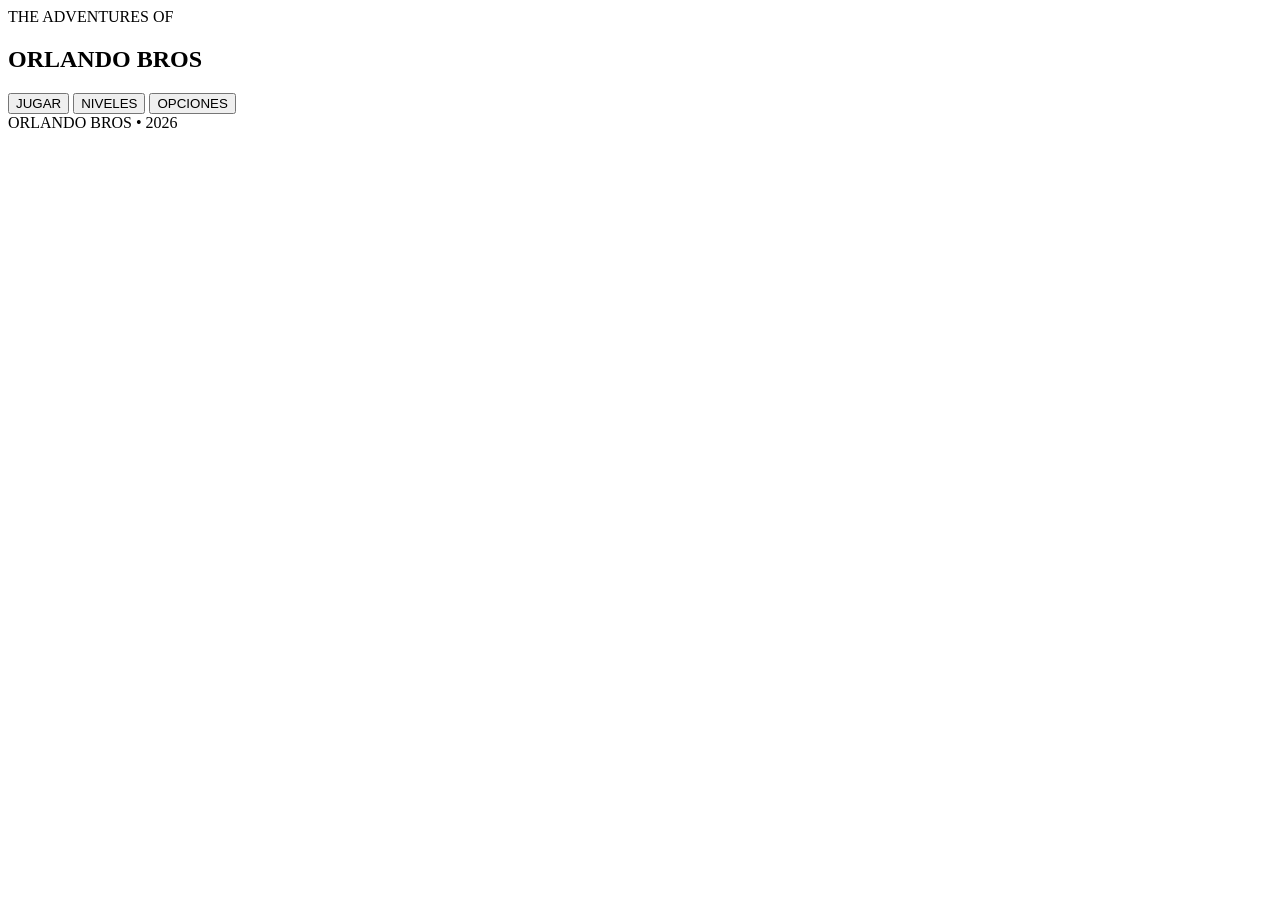
==== index.html @ 70e08a5d "Add initial HTML structure for Orlando Bros" ====
<!DOCTYPE html>
<html lang="es">
<head>
    <meta charset="UTF-8">
    <meta name="viewport"
          content="width=device-width, initial-scale=1.0, maximum-scale=1.0, user-scalable=no">

    <title>Orlando Bros</title>

    <link rel="stylesheet" href="styles/menu.css">
</head>

<body>

    <main class="menu">

        <!-- Fondo -->
        <div class="sky"></div>

        <div class="cloud cloud-1"></div>
        <div class="cloud cloud-2"></div>
        <div class="cloud cloud-3"></div>

        <!-- Decoración -->
        <div class="mountains">
            <div class="mountain mountain-1"></div>
            <div class="mountain mountain-2"></div>
            <div class="mountain mountain-3"></div>
        </div>

        <!-- Contenido -->
        <section class="menu-content">

            <header class="logo">
                <div class="logo-small">THE ADVENTURES OF</div>

                <h1>
                    <span>ORLANDO</span>
                    <strong>BROS</strong>
                </h1>
            </header>

            <nav class="menu-buttons">

                <button class="menu-button primary" id="playButton">
                    <span>JUGAR</span>
                </button>

                <button class="menu-button" id="levelsButton">
                    <span>NIVELES</span>
                </button>

                <button class="menu-button" id="optionsButton">
                    <span>OPCIONES</span>
                </button>

            </nav>

        </section>

        <!-- Suelo -->
        <div class="ground">
            <div class="grass"></div>
            <div class="dirt"></div>
        </div>

        <footer>
            ORLANDO BROS • 2026
        </footer>

    </main>

    <script>
        const playButton = document.getElementById("playButton");
        const levelsButton = document.getElementById("levelsButton");
        const optionsButton = document.getElementById("optionsButton");

        playButton.addEventListener("click", () => {
            window.location.href = "game/init.html";
        });

        levelsButton.addEventListener("click", () => {
            alert("Selector de niveles próximamente.");
        });

        optionsButton.addEventListener("click", () => {
            alert("Opciones próximamente.");
        });
    </script>

</body>
</html>
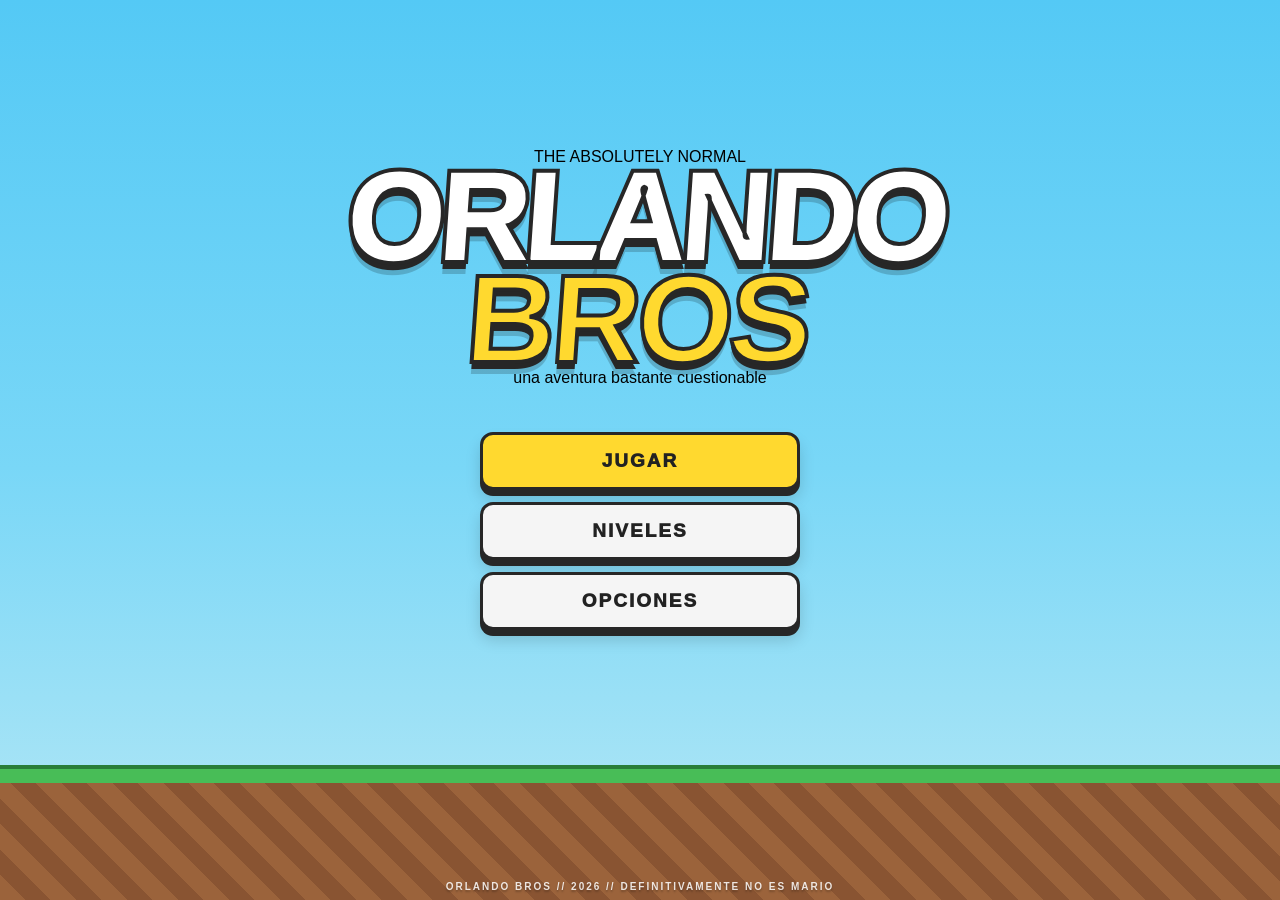
==== commit f26014bc: "Refactor index.html for improved layout and content Updated HTML structure and added new elements fo" ====
--- a/index.html
+++ b/index.html
@@ -2,91 +2,121 @@
 <html lang="es">
 <head>
     <meta charset="UTF-8">
-    <meta name="viewport"
-          content="width=device-width, initial-scale=1.0, maximum-scale=1.0, user-scalable=no">
-
+    <meta name="viewport" content="width=device-width, initial-scale=1.0">
     <title>Orlando Bros</title>
-
     <link rel="stylesheet" href="styles/menu.css">
 </head>
 
 <body>
 
-    <main class="menu">
+<main class="menu">
 
-        <!-- Fondo -->
-        <div class="sky"></div>
+    <div class="sky"></div>
 
-        <div class="cloud cloud-1"></div>
-        <div class="cloud cloud-2"></div>
-        <div class="cloud cloud-3"></div>
+    <div class="cloud cloud-1"></div>
+    <div class="cloud cloud-2"></div>
 
-        <!-- Decoración -->
-        <div class="mountains">
-            <div class="mountain mountain-1"></div>
-            <div class="mountain mountain-2"></div>
-            <div class="mountain mountain-3"></div>
+    <!-- PERSONAJES -->
+    <div class="characters">
+
+        <div class="character orlando">
+            <div class="cap"></div>
+            <div class="head">
+                <div class="eye eye-left"></div>
+                <div class="eye eye-right"></div>
+                <div class="nose"></div>
+                <div class="mustache"></div>
+            </div>
+
+            <div class="body"></div>
+
+            <div class="arm arm-left"></div>
+            <div class="arm arm-right"></div>
+
+            <div class="leg leg-left"></div>
+            <div class="leg leg-right"></div>
         </div>
 
-        <!-- Contenido -->
-        <section class="menu-content">
+        <div class="character ulises">
+            <div class="cap"></div>
+            <div class="head">
+                <div class="eye eye-left"></div>
+                <div class="eye eye-right"></div>
+                <div class="nose"></div>
+                <div class="mustache"></div>
+            </div>
 
-            <header class="logo">
-                <div class="logo-small">THE ADVENTURES OF</div>
+            <div class="body"></div>
 
-                <h1>
-                    <span>ORLANDO</span>
-                    <strong>BROS</strong>
-                </h1>
-            </header>
+            <div class="arm arm-left"></div>
+            <div class="arm arm-right"></div>
 
-            <nav class="menu-buttons">
-
-                <button class="menu-button primary" id="playButton">
-                    <span>JUGAR</span>
-                </button>
-
-                <button class="menu-button" id="levelsButton">
-                    <span>NIVELES</span>
-                </button>
-
-                <button class="menu-button" id="optionsButton">
-                    <span>OPCIONES</span>
-                </button>
-
-            </nav>
-
-        </section>
-
-        <!-- Suelo -->
-        <div class="ground">
-            <div class="grass"></div>
-            <div class="dirt"></div>
+            <div class="leg leg-left"></div>
+            <div class="leg leg-right"></div>
         </div>
 
-        <footer>
-            ORLANDO BROS • 2026
-        </footer>
+    </div>
 
-    </main>
+    <!-- LOGO -->
+    <section class="menu-content">
 
-    <script>
-        const playButton = document.getElementById("playButton");
-        const levelsButton = document.getElementById("levelsButton");
-        const optionsButton = document.getElementById("optionsButton");
+        <div class="logo">
+            <div class="small-title">THE ABSOLUTELY NORMAL</div>
 
-        playButton.addEventListener("click", () => {
-            window.location.href = "game/init.html";
-        });
+            <h1>
+                <span>ORLANDO</span>
+                <strong>BROS</strong>
+            </h1>
 
-        levelsButton.addEventListener("click", () => {
-            alert("Selector de niveles próximamente.");
-        });
+            <div class="subtitle">
+                una aventura bastante cuestionable
+            </div>
+        </div>
 
-        optionsButton.addEventListener("click", () => {
-            alert("Opciones próximamente.");
-        });
-    </script>
+        <nav class="menu-buttons">
+
+            <button class="menu-button primary" id="playButton">
+                JUGAR
+            </button>
+
+            <button class="menu-button" id="levelsButton">
+                NIVELES
+            </button>
+
+            <button class="menu-button" id="optionsButton">
+                OPCIONES
+            </button>
+
+        </nav>
+
+    </section>
+
+    <div class="ground">
+        <div class="grass"></div>
+        <div class="dirt"></div>
+    </div>
+
+    <footer>
+        ORLANDO BROS // 2026 // DEFINITIVAMENTE NO ES MARIO
+    </footer>
+
+</main>
+
+<script>
+const playButton = document.getElementById("playButton");
+
+playButton.onclick = () => {
+    location.href = "game/init.html";
+};
+
+document.getElementById("levelsButton").onclick = () => {
+    alert("Todavia no hay niveles, we.");
+};
+
+document.getElementById("optionsButton").onclick = () => {
+    alert("No hay opciones. Todo esta perfectamente mal.");
+};
+</script>
 
 </body>
 </html>
--- a/styles/menu.css
+++ b/styles/menu.css
@@ -0,0 +1,472 @@
+* {
+    box-sizing: border-box;
+    margin: 0;
+    padding: 0;
+    -webkit-tap-highlight-color: transparent;
+}
+
+html,
+body {
+    width: 100%;
+    height: 100%;
+    overflow: hidden;
+}
+
+body {
+    font-family: Arial, Helvetica, sans-serif;
+    background: #55bdf2;
+    user-select: none;
+}
+
+.menu {
+    position: relative;
+    width: 100%;
+    height: 100dvh;
+    min-height: 500px;
+    overflow: hidden;
+    isolation: isolate;
+}
+
+/* =========================
+   CIELO
+========================= */
+
+.sky {
+    position: absolute;
+    inset: 0;
+    z-index: -5;
+
+    background:
+        linear-gradient(
+            to bottom,
+            #54c9f5 0%,
+            #79d7f7 52%,
+            #b7e8f5 100%
+        );
+}
+
+/* =========================
+   NUBES
+========================= */
+
+.cloud {
+    position: absolute;
+    width: 150px;
+    height: 45px;
+
+    background: rgba(255, 255, 255, 0.88);
+    border-radius: 50px;
+
+    filter: blur(0.3px);
+
+    animation: cloudMove linear infinite;
+}
+
+.cloud::before,
+.cloud::after {
+    content: "";
+    position: absolute;
+
+    background: inherit;
+    border-radius: 50%;
+}
+
+.cloud::before {
+    width: 65px;
+    height: 65px;
+
+    left: 25px;
+    bottom: 10px;
+}
+
+.cloud::after {
+    width: 80px;
+    height: 80px;
+
+    right: 20px;
+    bottom: 5px;
+}
+
+.cloud-1 {
+    top: 13%;
+    left: -180px;
+    animation-duration: 45s;
+}
+
+.cloud-2 {
+    top: 27%;
+    left: -230px;
+    transform: scale(0.7);
+    opacity: 0.75;
+    animation-duration: 65s;
+    animation-delay: -20s;
+}
+
+.cloud-3 {
+    top: 8%;
+    left: -200px;
+    transform: scale(0.5);
+    opacity: 0.6;
+    animation-duration: 80s;
+    animation-delay: -40s;
+}
+
+@keyframes cloudMove {
+    from {
+        left: -220px;
+    }
+
+    to {
+        left: calc(100% + 220px);
+    }
+}
+
+/* =========================
+   MONTAÑAS
+========================= */
+
+.mountains {
+    position: absolute;
+    left: 0;
+    bottom: 15%;
+    width: 100%;
+    height: 28%;
+
+    z-index: -2;
+}
+
+.mountain {
+    position: absolute;
+    bottom: 0;
+
+    width: 0;
+    height: 0;
+
+    border-left: 180px solid transparent;
+    border-right: 180px solid transparent;
+    border-bottom: 250px solid #62b47b;
+}
+
+.mountain-1 {
+    left: -80px;
+    transform: scale(1.2);
+    opacity: 0.9;
+}
+
+.mountain-2 {
+    left: 28%;
+    transform: scale(0.9);
+    opacity: 0.8;
+}
+
+.mountain-3 {
+    right: -80px;
+    transform: scale(1.3);
+    opacity: 0.85;
+}
+
+/* =========================
+   CONTENIDO
+========================= */
+
+.menu-content {
+    position: relative;
+
+    width: 100%;
+    height: 100%;
+
+    display: flex;
+    flex-direction: column;
+
+    align-items: center;
+    justify-content: center;
+
+    padding-bottom: 8%;
+}
+
+/* =========================
+   LOGO
+========================= */
+
+.logo {
+    text-align: center;
+
+    transform: translateY(-20px);
+
+    animation: logoEnter 700ms cubic-bezier(.2,.8,.2,1);
+}
+
+.logo-small {
+    color: #fff;
+
+    font-size: clamp(10px, 1.6vw, 16px);
+    font-weight: 900;
+
+    letter-spacing: 5px;
+
+    text-shadow:
+        0 3px 0 rgba(0,0,0,.18);
+}
+
+.logo h1 {
+    margin-top: 3px;
+
+    line-height: .8;
+
+    font-size: clamp(55px, 10vw, 125px);
+    font-weight: 1000;
+
+    letter-spacing: -5px;
+
+    transform: skew(-4deg);
+}
+
+.logo h1 span {
+    display: block;
+
+    color: #fff;
+
+    -webkit-text-stroke: 4px #272727;
+
+    text-shadow:
+        0 7px 0 #272727,
+        0 12px 0 rgba(0,0,0,.18);
+}
+
+.logo h1 strong {
+    display: block;
+
+    color: #ffd92f;
+
+    -webkit-text-stroke: 4px #272727;
+
+    text-shadow:
+        0 7px 0 #272727,
+        0 12px 0 rgba(0,0,0,.18);
+}
+
+@keyframes logoEnter {
+    from {
+        opacity: 0;
+        transform: translateY(-45px) scale(.9);
+    }
+
+    to {
+        opacity: 1;
+        transform: translateY(-20px) scale(1);
+    }
+}
+
+/* =========================
+   BOTONES
+========================= */
+
+.menu-buttons {
+    display: flex;
+    flex-direction: column;
+
+    gap: 12px;
+
+    width: min(320px, 75vw);
+
+    margin-top: 25px;
+}
+
+.menu-button {
+    position: relative;
+
+    width: 100%;
+    min-height: 58px;
+
+    border: 3px solid #272727;
+    border-radius: 13px;
+
+    background: #f5f5f5;
+
+    color: #222;
+
+    font-size: 19px;
+    font-weight: 1000;
+
+    letter-spacing: 2px;
+
+    cursor: pointer;
+
+    box-shadow:
+        0 6px 0 #272727,
+        0 10px 15px rgba(0,0,0,.15);
+
+    transition:
+        transform .12s ease,
+        box-shadow .12s ease,
+        background .12s ease;
+}
+
+.menu-button.primary {
+    background: #ffd92f;
+}
+
+.menu-button:hover {
+    transform: translateY(-3px);
+
+    box-shadow:
+        0 9px 0 #272727,
+        0 14px 20px rgba(0,0,0,.18);
+}
+
+.menu-button:active {
+    transform: translateY(5px);
+
+    box-shadow:
+        0 1px 0 #272727,
+        0 3px 8px rgba(0,0,0,.15);
+}
+
+/* =========================
+   SUELO
+========================= */
+
+.ground {
+    position: absolute;
+
+    left: 0;
+    bottom: 0;
+
+    width: 100%;
+    height: 15%;
+
+    z-index: -1;
+}
+
+.grass {
+    position: absolute;
+
+    top: 0;
+
+    width: 100%;
+    height: 18px;
+
+    background: #48bd57;
+
+    border-top: 4px solid #287d38;
+}
+
+.dirt {
+    width: 100%;
+    height: 100%;
+
+    background:
+        repeating-linear-gradient(
+            45deg,
+            #9b633b 0px,
+            #9b633b 18px,
+            #895432 18px,
+            #895432 36px
+        );
+
+    border-top: 4px solid #6e422a;
+}
+
+/* =========================
+   FOOTER
+========================= */
+
+footer {
+    position: absolute;
+
+    bottom: 8px;
+    left: 0;
+
+    width: 100%;
+
+    text-align: center;
+
+    color: rgba(255,255,255,.85);
+
+    font-size: 10px;
+    font-weight: 800;
+
+    letter-spacing: 2px;
+
+    text-shadow: 0 2px 2px rgba(0,0,0,.25);
+}
+
+/* =========================
+   MOVIL
+========================= */
+
+@media (max-width: 600px) {
+
+    .menu-content {
+        padding-bottom: 15%;
+    }
+
+    .logo {
+        transform: translateY(-25px);
+    }
+
+    .logo h1 {
+        font-size: clamp(52px, 18vw, 90px);
+        letter-spacing: -3px;
+    }
+
+    .logo h1 span,
+    .logo h1 strong {
+        -webkit-text-stroke: 3px #272727;
+
+        text-shadow:
+            0 5px 0 #272727,
+            0 9px 0 rgba(0,0,0,.15);
+    }
+
+    .menu-buttons {
+        width: min(300px, 78vw);
+        margin-top: 18px;
+    }
+
+    .menu-button {
+        min-height: 56px;
+    }
+
+    .mountains {
+        bottom: 14%;
+    }
+
+    footer {
+        font-size: 8px;
+    }
+}
+
+/* =========================
+   PANTALLA HORIZONTAL MOVIL
+========================= */
+
+@media (max-height: 550px) {
+
+    .menu-content {
+        justify-content: flex-start;
+        padding-top: 5vh;
+    }
+
+    .logo h1 {
+        font-size: clamp(45px, 9vw, 75px);
+    }
+
+    .logo-small {
+        font-size: 9px;
+    }
+
+    .menu-buttons {
+        margin-top: 12px;
+        gap: 7px;
+    }
+
+    .menu-button {
+        min-height: 43px;
+        font-size: 15px;
+    }
+
+    .ground {
+        height: 12%;
+    }
+}
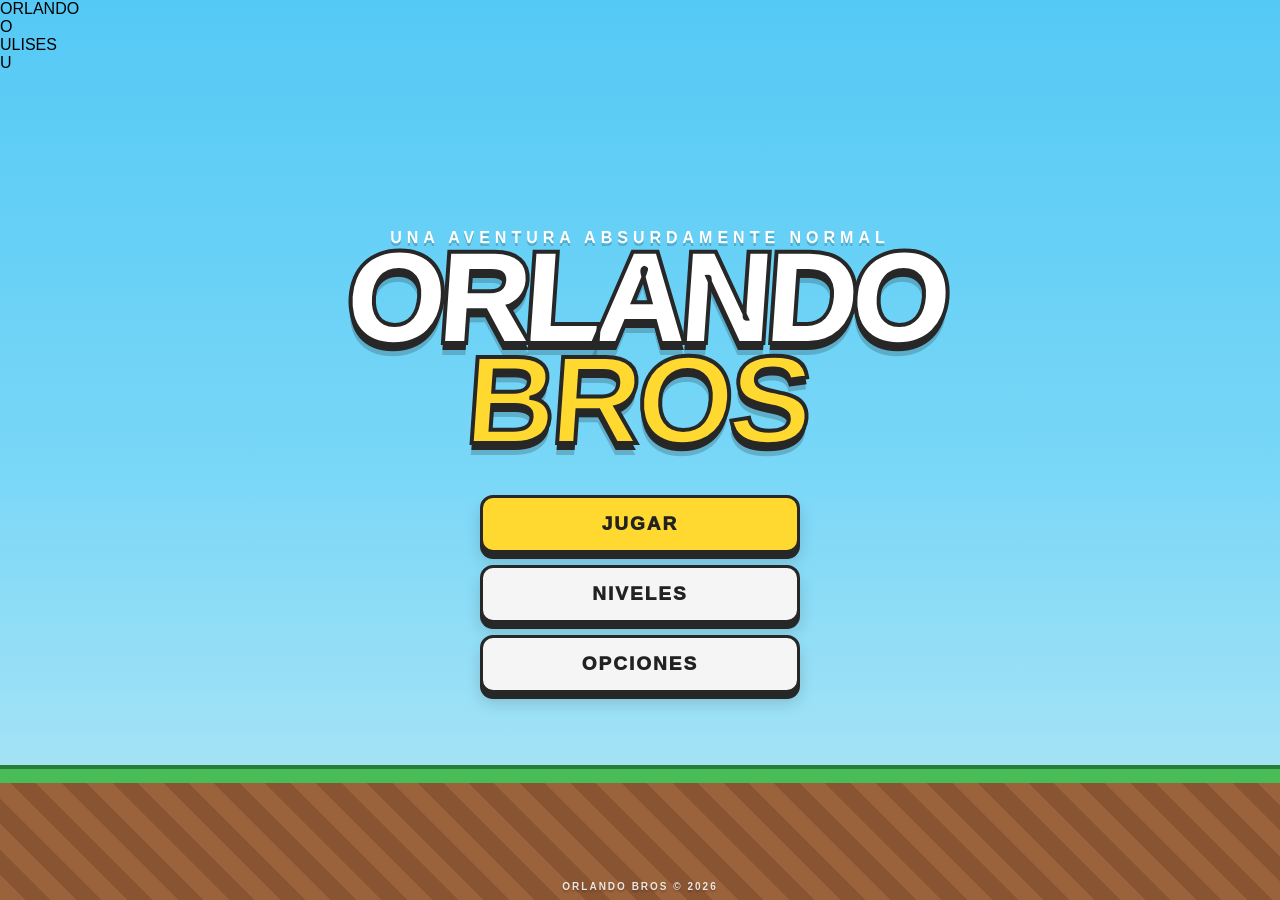
==== commit aa15aaa7: "Enhance character sections and update footer Updated character sections for Orlando and Ulises with " ====
--- a/index.html
+++ b/index.html
@@ -2,7 +2,7 @@
 <html lang="es">
 <head>
     <meta charset="UTF-8">
-    <meta name="viewport" content="width=device-width, initial-scale=1.0">
+    <meta name="viewport" content="width=device-width, initial-scale=1.0, maximum-scale=1.0, user-scalable=no">
     <title>Orlando Bros</title>
     <link rel="stylesheet" href="styles/menu.css">
 </head>
@@ -19,58 +19,106 @@
     <!-- PERSONAJES -->
     <div class="characters">
 
+        <!-- ORLANDO -->
         <div class="character orlando">
-            <div class="cap"></div>
-            <div class="head">
-                <div class="eye eye-left"></div>
-                <div class="eye eye-right"></div>
-                <div class="nose"></div>
-                <div class="mustache"></div>
+
+            <div class="name">ORLANDO</div>
+
+            <div class="sprite">
+
+                <div class="hat">
+                    <div class="hat-logo">O</div>
+                </div>
+
+                <div class="head">
+                    <div class="ear left"></div>
+                    <div class="ear right"></div>
+
+                    <div class="eye eye-left"></div>
+                    <div class="eye eye-right"></div>
+
+                    <div class="nose"></div>
+
+                    <div class="mustache"></div>
+
+                    <div class="mouth"></div>
+                </div>
+
+                <div class="body">
+                    <div class="overall overall-left"></div>
+                    <div class="overall overall-right"></div>
+                </div>
+
+                <div class="arm arm-left"></div>
+                <div class="arm arm-right"></div>
+
+                <div class="leg leg-left"></div>
+                <div class="leg leg-right"></div>
+
+                <div class="shoe shoe-left"></div>
+                <div class="shoe shoe-right"></div>
+
             </div>
-
-            <div class="body"></div>
-
-            <div class="arm arm-left"></div>
-            <div class="arm arm-right"></div>
-
-            <div class="leg leg-left"></div>
-            <div class="leg leg-right"></div>
         </div>
 
+
+        <!-- ULISES -->
         <div class="character ulises">
-            <div class="cap"></div>
-            <div class="head">
-                <div class="eye eye-left"></div>
-                <div class="eye eye-right"></div>
-                <div class="nose"></div>
-                <div class="mustache"></div>
+
+            <div class="name">ULISES</div>
+
+            <div class="sprite">
+
+                <div class="hat">
+                    <div class="hat-logo">U</div>
+                </div>
+
+                <div class="head">
+                    <div class="ear left"></div>
+                    <div class="ear right"></div>
+
+                    <div class="eye eye-left"></div>
+                    <div class="eye eye-right"></div>
+
+                    <div class="nose"></div>
+
+                    <div class="mustache"></div>
+
+                    <div class="mouth"></div>
+                </div>
+
+                <div class="body">
+                    <div class="overall overall-left"></div>
+                    <div class="overall overall-right"></div>
+                </div>
+
+                <div class="arm arm-left"></div>
+                <div class="arm arm-right"></div>
+
+                <div class="leg leg-left"></div>
+                <div class="leg leg-right"></div>
+
+                <div class="shoe shoe-left"></div>
+                <div class="shoe shoe-right"></div>
+
             </div>
-
-            <div class="body"></div>
-
-            <div class="arm arm-left"></div>
-            <div class="arm arm-right"></div>
-
-            <div class="leg leg-left"></div>
-            <div class="leg leg-right"></div>
         </div>
 
     </div>
+
 
     <!-- LOGO -->
     <section class="menu-content">
 
         <div class="logo">
-            <div class="small-title">THE ABSOLUTELY NORMAL</div>
+            <div class="logo-small">
+                UNA AVENTURA ABSURDAMENTE NORMAL
+            </div>
 
             <h1>
                 <span>ORLANDO</span>
                 <strong>BROS</strong>
             </h1>
-
-            <div class="subtitle">
-                una aventura bastante cuestionable
-            </div>
         </div>
 
         <nav class="menu-buttons">
@@ -91,30 +139,35 @@
 
     </section>
 
+
+    <!-- SUELO -->
     <div class="ground">
         <div class="grass"></div>
         <div class="dirt"></div>
     </div>
 
     <footer>
-        ORLANDO BROS // 2026 // DEFINITIVAMENTE NO ES MARIO
+        ORLANDO BROS © 2026
     </footer>
 
 </main>
 
+
 <script>
 const playButton = document.getElementById("playButton");
+const levelsButton = document.getElementById("levelsButton");
+const optionsButton = document.getElementById("optionsButton");
 
 playButton.onclick = () => {
-    location.href = "game/init.html";
+    window.location.href = "game/init.html";
 };
 
-document.getElementById("levelsButton").onclick = () => {
-    alert("Todavia no hay niveles, we.");
+levelsButton.onclick = () => {
+    alert("Los niveles todavía están siendo construidos por Orlando.");
 };
 
-document.getElementById("optionsButton").onclick = () => {
-    alert("No hay opciones. Todo esta perfectamente mal.");
+optionsButton.onclick = () => {
+    alert("No hay opciones. Orlando decidió que no hacen falta.");
 };
 </script>
 
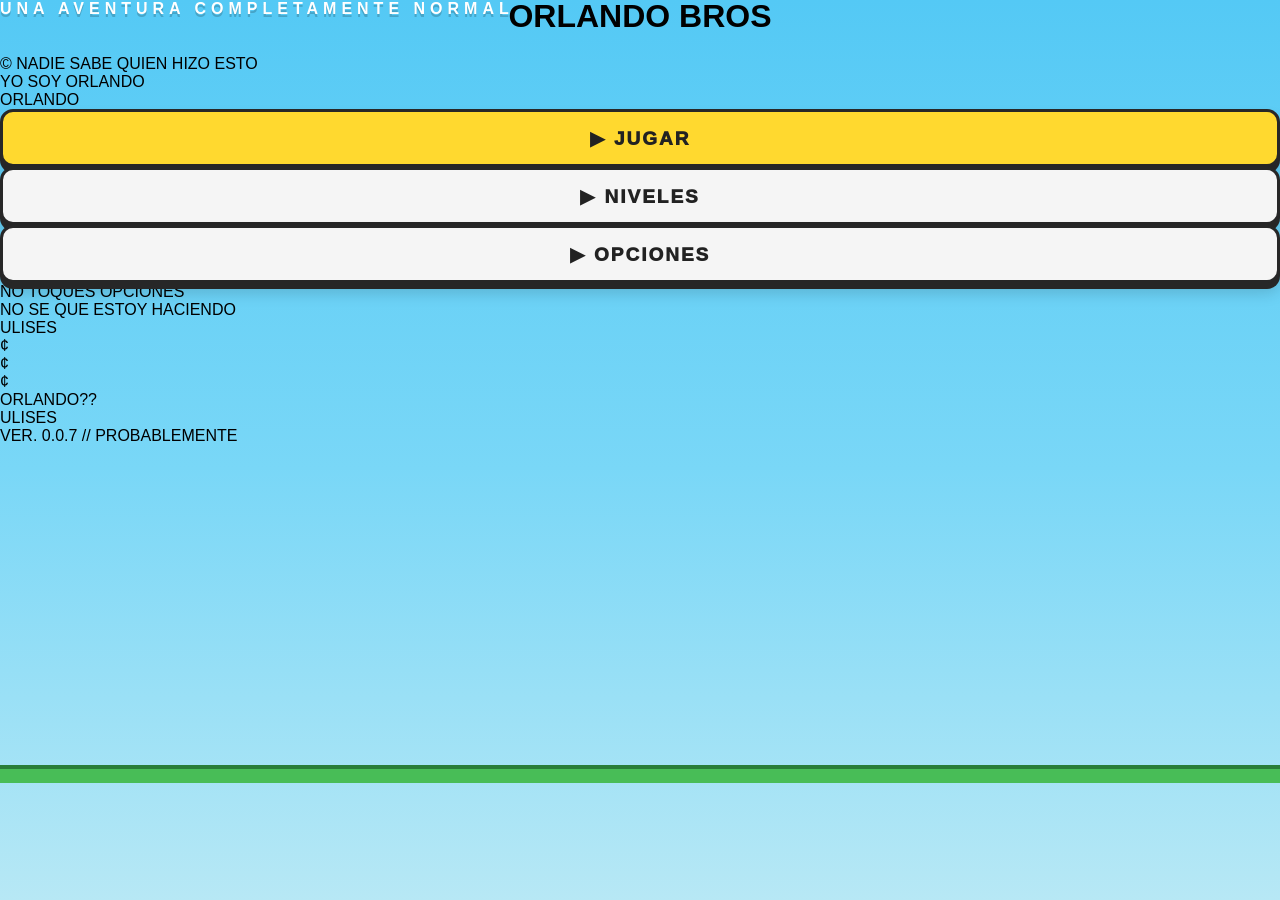
==== commit 1247e1a9: "Update index.html" ====
--- a/index.html
+++ b/index.html
@@ -2,174 +2,213 @@
 <html lang="es">
 <head>
     <meta charset="UTF-8">
-    <meta name="viewport" content="width=device-width, initial-scale=1.0, maximum-scale=1.0, user-scalable=no">
-    <title>Orlando Bros</title>
+    <meta
+        name="viewport"
+        content="width=device-width, initial-scale=1.0, maximum-scale=1.0, user-scalable=no"
+    >
+
+    <title>ORLANDO BROS</title>
+
     <link rel="stylesheet" href="styles/menu.css">
 </head>
 
 <body>
 
-<main class="menu">
-
-    <div class="sky"></div>
-
-    <div class="cloud cloud-1"></div>
-    <div class="cloud cloud-2"></div>
-
-    <!-- PERSONAJES -->
-    <div class="characters">
-
-        <!-- ORLANDO -->
-        <div class="character orlando">
-
-            <div class="name">ORLANDO</div>
-
-            <div class="sprite">
-
-                <div class="hat">
-                    <div class="hat-logo">O</div>
-                </div>
-
-                <div class="head">
-                    <div class="ear left"></div>
-                    <div class="ear right"></div>
-
-                    <div class="eye eye-left"></div>
-                    <div class="eye eye-right"></div>
-
-                    <div class="nose"></div>
-
-                    <div class="mustache"></div>
-
-                    <div class="mouth"></div>
-                </div>
-
-                <div class="body">
-                    <div class="overall overall-left"></div>
-                    <div class="overall overall-right"></div>
-                </div>
-
-                <div class="arm arm-left"></div>
-                <div class="arm arm-right"></div>
-
-                <div class="leg leg-left"></div>
-                <div class="leg leg-right"></div>
-
-                <div class="shoe shoe-left"></div>
-                <div class="shoe shoe-right"></div>
-
-            </div>
+    <main class="menu">
+
+        <!-- CAPA DE FONDO -->
+        <div class="sky">
+
+            <div class="sun"></div>
+
+            <div class="cloud cloud-1">
+                <span></span>
+                <span></span>
+                <span></span>
+            </div>
+
+            <div class="cloud cloud-2">
+                <span></span>
+                <span></span>
+                <span></span>
+            </div>
+
+            <div class="floating-block block-1"></div>
+            <div class="floating-block block-2"></div>
+            <div class="floating-block block-3"></div>
+
         </div>
 
 
-        <!-- ULISES -->
-        <div class="character ulises">
-
-            <div class="name">ULISES</div>
-
-            <div class="sprite">
-
-                <div class="hat">
-                    <div class="hat-logo">U</div>
-                </div>
-
-                <div class="head">
-                    <div class="ear left"></div>
-                    <div class="ear right"></div>
-
-                    <div class="eye eye-left"></div>
-                    <div class="eye eye-right"></div>
-
-                    <div class="nose"></div>
-
-                    <div class="mustache"></div>
-
-                    <div class="mouth"></div>
-                </div>
-
-                <div class="body">
-                    <div class="overall overall-left"></div>
-                    <div class="overall overall-right"></div>
-                </div>
-
-                <div class="arm arm-left"></div>
-                <div class="arm arm-right"></div>
-
-                <div class="leg leg-left"></div>
-                <div class="leg leg-right"></div>
-
-                <div class="shoe shoe-left"></div>
-                <div class="shoe shoe-right"></div>
-
-            </div>
+        <!-- TITULO -->
+        <header class="logo-area">
+
+            <div class="logo-small">UNA AVENTURA COMPLETAMENTE NORMAL</div>
+
+            <h1 class="logo">
+                <span class="logo-orlando">ORLANDO</span>
+                <span class="logo-bros">BROS</span>
+            </h1>
+
+            <div class="logo-subtitle">
+                <span>© NADIE SABE QUIEN HIZO ESTO</span>
+            </div>
+
+        </header>
+
+
+        <!-- ESCENARIO CENTRAL -->
+        <section class="stage">
+
+            <!-- ORLANDO -->
+
+            <div class="character character-orlando">
+
+                <div class="speech speech-orlando">
+                    YO SOY ORLANDO
+                </div>
+
+                <div class="sprite orlando">
+
+                    <div class="pixel-hair"></div>
+
+                    <div class="head">
+                        <div class="eye eye-left"></div>
+                        <div class="eye eye-right"></div>
+                        <div class="nose"></div>
+                        <div class="mouth"></div>
+                    </div>
+
+                    <div class="body">
+                        <div class="shirt"></div>
+                        <div class="overall overall-left"></div>
+                        <div class="overall overall-right"></div>
+                    </div>
+
+                    <div class="arm arm-left"></div>
+                    <div class="arm arm-right"></div>
+
+                    <div class="leg leg-left"></div>
+                    <div class="leg leg-right"></div>
+
+                    <div class="shoe shoe-left"></div>
+                    <div class="shoe shoe-right"></div>
+
+                </div>
+
+                <div class="character-name">ORLANDO</div>
+
+            </div>
+
+
+            <!-- BOTONES -->
+
+            <nav class="main-menu">
+
+                <button class="menu-button primary" onclick="location.href='game/init.html'">
+                    <span class="button-arrow">▶</span>
+                    <span>JUGAR</span>
+                </button>
+
+                <button class="menu-button">
+                    <span class="button-arrow">▶</span>
+                    <span>NIVELES</span>
+                </button>
+
+                <button class="menu-button">
+                    <span class="button-arrow">▶</span>
+                    <span>OPCIONES</span>
+                </button>
+
+                <div class="menu-warning">
+                    NO TOQUES OPCIONES
+                </div>
+
+            </nav>
+
+
+            <!-- ULISES -->
+
+            <div class="character character-ulises">
+
+                <div class="speech speech-ulises">
+                    NO SE QUE ESTOY HACIENDO
+                </div>
+
+                <div class="sprite ulises">
+
+                    <div class="pixel-hair"></div>
+
+                    <div class="head">
+                        <div class="eye eye-left"></div>
+                        <div class="eye eye-right"></div>
+                        <div class="nose"></div>
+                        <div class="mouth"></div>
+                    </div>
+
+                    <div class="body">
+                        <div class="shirt"></div>
+                        <div class="overall overall-left"></div>
+                        <div class="overall overall-right"></div>
+                    </div>
+
+                    <div class="arm arm-left"></div>
+                    <div class="arm arm-right"></div>
+
+                    <div class="leg leg-left"></div>
+                    <div class="leg leg-right"></div>
+
+                    <div class="shoe shoe-left"></div>
+                    <div class="shoe shoe-right"></div>
+
+                </div>
+
+                <div class="character-name">ULISES</div>
+
+            </div>
+
+        </section>
+
+
+        <!-- SUELO -->
+        <div class="ground">
+
+            <div class="grass"></div>
+
+            <div class="ground-blocks">
+
+                <div></div>
+                <div></div>
+                <div></div>
+                <div></div>
+                <div></div>
+                <div></div>
+                <div></div>
+                <div></div>
+                <div></div>
+                <div></div>
+                <div></div>
+                <div></div>
+
+            </div>
+
         </div>
 
-    </div>
-
-
-    <!-- LOGO -->
-    <section class="menu-content">
-
-        <div class="logo">
-            <div class="logo-small">
-                UNA AVENTURA ABSURDAMENTE NORMAL
-            </div>
-
-            <h1>
-                <span>ORLANDO</span>
-                <strong>BROS</strong>
-            </h1>
+
+        <!-- DECORACION EXTRA -->
+
+        <div class="coin coin-1">¢</div>
+        <div class="coin coin-2">¢</div>
+        <div class="coin coin-3">¢</div>
+
+        <div class="glitch-text glitch-1">ORLANDO??</div>
+        <div class="glitch-text glitch-2">ULISES</div>
+
+        <div class="version">
+            VER. 0.0.7 // PROBABLEMENTE
         </div>
 
-        <nav class="menu-buttons">
-
-            <button class="menu-button primary" id="playButton">
-                JUGAR
-            </button>
-
-            <button class="menu-button" id="levelsButton">
-                NIVELES
-            </button>
-
-            <button class="menu-button" id="optionsButton">
-                OPCIONES
-            </button>
-
-        </nav>
-
-    </section>
-
-
-    <!-- SUELO -->
-    <div class="ground">
-        <div class="grass"></div>
-        <div class="dirt"></div>
-    </div>
-
-    <footer>
-        ORLANDO BROS © 2026
-    </footer>
-
-</main>
-
-
-<script>
-const playButton = document.getElementById("playButton");
-const levelsButton = document.getElementById("levelsButton");
-const optionsButton = document.getElementById("optionsButton");
-
-playButton.onclick = () => {
-    window.location.href = "game/init.html";
-};
-
-levelsButton.onclick = () => {
-    alert("Los niveles todavía están siendo construidos por Orlando.");
-};
-
-optionsButton.onclick = () => {
-    alert("No hay opciones. Orlando decidió que no hacen falta.");
-};
-</script>
+    </main>
 
 </body>
 </html>
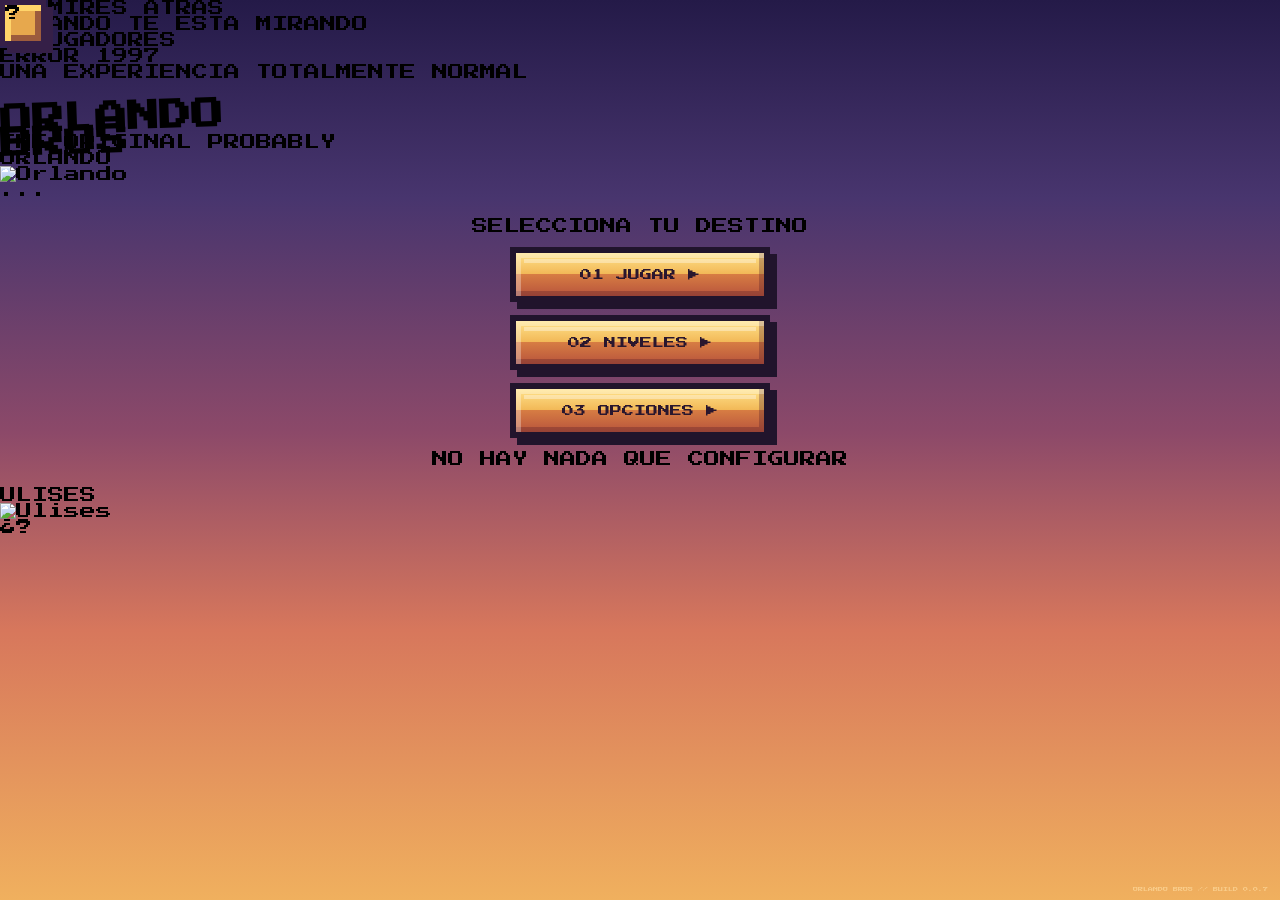
==== commit 16203182: "Refactor index.html structure and content" ====
--- a/index.html
+++ b/index.html
@@ -2,11 +2,14 @@
 <html lang="es">
 <head>
     <meta charset="UTF-8">
+
     <meta
         name="viewport"
         content="width=device-width, initial-scale=1.0, maximum-scale=1.0, user-scalable=no"
     >
 
+    <meta name="theme-color" content="#080707">
+
     <title>ORLANDO BROS</title>
 
     <link rel="stylesheet" href="styles/menu.css">
@@ -14,201 +17,237 @@
 
 <body>
 
-    <main class="menu">
-
-        <!-- CAPA DE FONDO -->
-        <div class="sky">
-
-            <div class="sun"></div>
-
-            <div class="cloud cloud-1">
-                <span></span>
-                <span></span>
-                <span></span>
-            </div>
-
-            <div class="cloud cloud-2">
-                <span></span>
-                <span></span>
-                <span></span>
-            </div>
-
-            <div class="floating-block block-1"></div>
-            <div class="floating-block block-2"></div>
-            <div class="floating-block block-3"></div>
-
-        </div>
-
-
-        <!-- TITULO -->
-        <header class="logo-area">
-
-            <div class="logo-small">UNA AVENTURA COMPLETAMENTE NORMAL</div>
-
-            <h1 class="logo">
-                <span class="logo-orlando">ORLANDO</span>
-                <span class="logo-bros">BROS</span>
-            </h1>
-
-            <div class="logo-subtitle">
-                <span>© NADIE SABE QUIEN HIZO ESTO</span>
-            </div>
-
-        </header>
-
-
-        <!-- ESCENARIO CENTRAL -->
-        <section class="stage">
-
-            <!-- ORLANDO -->
-
-            <div class="character character-orlando">
-
-                <div class="speech speech-orlando">
-                    YO SOY ORLANDO
-                </div>
-
-                <div class="sprite orlando">
-
-                    <div class="pixel-hair"></div>
-
-                    <div class="head">
-                        <div class="eye eye-left"></div>
-                        <div class="eye eye-right"></div>
-                        <div class="nose"></div>
-                        <div class="mouth"></div>
-                    </div>
-
-                    <div class="body">
-                        <div class="shirt"></div>
-                        <div class="overall overall-left"></div>
-                        <div class="overall overall-right"></div>
-                    </div>
-
-                    <div class="arm arm-left"></div>
-                    <div class="arm arm-right"></div>
-
-                    <div class="leg leg-left"></div>
-                    <div class="leg leg-right"></div>
-
-                    <div class="shoe shoe-left"></div>
-                    <div class="shoe shoe-right"></div>
-
-                </div>
-
-                <div class="character-name">ORLANDO</div>
-
-            </div>
-
-
-            <!-- BOTONES -->
-
-            <nav class="main-menu">
-
-                <button class="menu-button primary" onclick="location.href='game/init.html'">
-                    <span class="button-arrow">▶</span>
-                    <span>JUGAR</span>
-                </button>
-
-                <button class="menu-button">
-                    <span class="button-arrow">▶</span>
-                    <span>NIVELES</span>
-                </button>
-
-                <button class="menu-button">
-                    <span class="button-arrow">▶</span>
-                    <span>OPCIONES</span>
-                </button>
-
-                <div class="menu-warning">
-                    NO TOQUES OPCIONES
-                </div>
-
-            </nav>
-
-
-            <!-- ULISES -->
-
-            <div class="character character-ulises">
-
-                <div class="speech speech-ulises">
-                    NO SE QUE ESTOY HACIENDO
-                </div>
-
-                <div class="sprite ulises">
-
-                    <div class="pixel-hair"></div>
-
-                    <div class="head">
-                        <div class="eye eye-left"></div>
-                        <div class="eye eye-right"></div>
-                        <div class="nose"></div>
-                        <div class="mouth"></div>
-                    </div>
-
-                    <div class="body">
-                        <div class="shirt"></div>
-                        <div class="overall overall-left"></div>
-                        <div class="overall overall-right"></div>
-                    </div>
-
-                    <div class="arm arm-left"></div>
-                    <div class="arm arm-right"></div>
-
-                    <div class="leg leg-left"></div>
-                    <div class="leg leg-right"></div>
-
-                    <div class="shoe shoe-left"></div>
-                    <div class="shoe shoe-right"></div>
-
-                </div>
-
-                <div class="character-name">ULISES</div>
-
-            </div>
-
-        </section>
-
-
-        <!-- SUELO -->
-        <div class="ground">
-
-            <div class="grass"></div>
-
-            <div class="ground-blocks">
-
-                <div></div>
-                <div></div>
-                <div></div>
-                <div></div>
-                <div></div>
-                <div></div>
-                <div></div>
-                <div></div>
-                <div></div>
-                <div></div>
-                <div></div>
-                <div></div>
-
-            </div>
-
-        </div>
-
-
-        <!-- DECORACION EXTRA -->
-
-        <div class="coin coin-1">¢</div>
-        <div class="coin coin-2">¢</div>
-        <div class="coin coin-3">¢</div>
-
-        <div class="glitch-text glitch-1">ORLANDO??</div>
-        <div class="glitch-text glitch-2">ULISES</div>
-
-        <div class="version">
-            VER. 0.0.7 // PROBABLEMENTE
-        </div>
-
-    </main>
+<main class="menu">
+
+    <!-- =====================================================
+         FONDO
+    ====================================================== -->
+
+    <div class="background">
+
+        <div class="noise"></div>
+
+        <div class="red-glow glow-left"></div>
+        <div class="red-glow glow-right"></div>
+
+        <div class="moon"></div>
+
+        <div class="background-platform platform-one"></div>
+        <div class="background-platform platform-two"></div>
+        <div class="background-platform platform-three"></div>
+
+        <div class="floating-block block-a">?</div>
+        <div class="floating-block block-b">?</div>
+        <div class="floating-block block-c">?</div>
+
+    </div>
+
+
+    <!-- =====================================================
+         TEXTOS PERDIDOS
+    ====================================================== -->
+
+    <div class="strange-text text-one">
+        NO MIRES ATRAS
+    </div>
+
+    <div class="strange-text text-two">
+        ORLANDO TE ESTA MIRANDO
+    </div>
+
+    <div class="strange-text text-three">
+        2 JUGADORES
+    </div>
+
+    <div class="strange-text text-four">
+        ERROR 1997
+    </div>
+
+
+    <!-- =====================================================
+         LOGO
+    ====================================================== -->
+
+    <header class="logo-container">
+
+        <div class="logo-warning">
+            UNA EXPERIENCIA TOTALMENTE NORMAL
+        </div>
+
+        <h1 class="logo">
+
+            <span class="logo-top">
+                ORLANDO
+            </span>
+
+            <span class="logo-bottom">
+                BROS
+            </span>
+
+        </h1>
+
+        <div class="logo-under">
+            <span>THE</span>
+            <span>ORIGINAL</span>
+            <span>PROBABLY</span>
+        </div>
+
+    </header>
+
+
+    <!-- =====================================================
+         ESCENARIO
+    ====================================================== -->
+
+    <section class="menu-stage">
+
+
+        <!-- ORLANDO -->
+
+        <div class="character-slot orlando-slot">
+
+            <div class="character-label">
+                ORLANDO
+            </div>
+
+            <div class="character-glitch"></div>
+
+            <div class="sprite-wrapper orlando-wrapper">
+
+                <img
+                    class="character-sprite orlando-sprite"
+                    src="assets/images/orlando.png"
+                    alt="Orlando"
+                >
+
+            </div>
+
+            <div class="character-shadow"></div>
+
+            <div class="character-message">
+                <span>...</span>
+            </div>
+
+        </div>
+
+
+        <!-- =================================================
+             MENU
+        ================================================== -->
+
+        <nav class="main-menu">
+
+            <div class="menu-top-text">
+                SELECCIONA TU DESTINO
+            </div>
+
+            <button
+                class="menu-button play"
+                onclick="location.href='game/init.html'"
+            >
+                <span class="button-number">01</span>
+                <span class="button-text">JUGAR</span>
+                <span class="button-symbol">▶</span>
+            </button>
+
+
+            <button class="menu-button">
+
+                <span class="button-number">02</span>
+                <span class="button-text">NIVELES</span>
+                <span class="button-symbol">▶</span>
+
+            </button>
+
+
+            <button class="menu-button">
+
+                <span class="button-number">03</span>
+                <span class="button-text">OPCIONES</span>
+                <span class="button-symbol">▶</span>
+
+            </button>
+
+
+            <div class="menu-bottom-warning">
+                NO HAY NADA QUE CONFIGURAR
+            </div>
+
+        </nav>
+
+
+        <!-- ULISES -->
+
+        <div class="character-slot ulises-slot">
+
+            <div class="character-label">
+                ULISES
+            </div>
+
+            <div class="character-glitch"></div>
+
+            <div class="sprite-wrapper ulises-wrapper">
+
+                <img
+                    class="character-sprite ulises-sprite"
+                    src="assets/images/ulises.png"
+                    alt="Ulises"
+                >
+
+            </div>
+
+            <div class="character-shadow"></div>
+
+            <div class="character-message">
+                <span>¿?</span>
+            </div>
+
+        </div>
+
+    </section>
+
+
+    <!-- =====================================================
+         SUELO
+    ====================================================== -->
+
+    <div class="ground">
+
+        <div class="ground-top"></div>
+
+        <div class="ground-body">
+
+            <span></span>
+            <span></span>
+            <span></span>
+            <span></span>
+            <span></span>
+            <span></span>
+            <span></span>
+            <span></span>
+
+        </div>
+
+    </div>
+
+
+    <!-- =====================================================
+         DECORACION
+    ====================================================== -->
+
+    <div class="pixel-object object-one"></div>
+    <div class="pixel-object object-two"></div>
+
+    <div class="screen-corner corner-top"></div>
+    <div class="screen-corner corner-bottom"></div>
+
+    <div class="scanlines"></div>
+
+    <div class="version">
+        ORLANDO BROS // BUILD 0.0.7
+    </div>
+
+</main>
 
 </body>
 </html>
--- a/styles/menu.css
+++ b/styles/menu.css
@@ -1,8 +1,9 @@
+@import url('https://fonts.googleapis.com/css2?family=Press+Start+2P&display=swap');
+
 * {
     box-sizing: border-box;
     margin: 0;
     padding: 0;
-    -webkit-tap-highlight-color: transparent;
 }
 
 html,
@@ -13,460 +14,1457 @@
 }
 
 body {
-    font-family: Arial, Helvetica, sans-serif;
-    background: #55bdf2;
-    user-select: none;
-}
+    background: #10192c;
+    font-family: "Press Start 2P", monospace;
+    image-rendering: pixelated;
+}
+
+button {
+    font-family: inherit;
+}
+
+
+/* =========================================================
+   MENU
+========================================================= */
 
 .menu {
     position: relative;
-    width: 100%;
-    height: 100dvh;
-    min-height: 500px;
+    width: 100vw;
+    height: 100vh;
+    min-height: 520px;
     overflow: hidden;
-    isolation: isolate;
-}
-
-/* =========================
-   CIELO
-========================= */
-
-.sky {
-    position: absolute;
-    inset: 0;
-    z-index: -5;
 
     background:
         linear-gradient(
             to bottom,
-            #54c9f5 0%,
-            #79d7f7 52%,
-            #b7e8f5 100%
+            #241a48 0%,
+            #48356e 22%,
+            #8c4969 48%,
+            #d7775c 70%,
+            #f0b05e 100%
         );
-}
-
-/* =========================
+
+    isolation: isolate;
+}
+
+
+/* =========================================================
+   CIELO
+========================================================= */
+
+.sky {
+    position: absolute;
+    inset: 0;
+    z-index: -5;
+    overflow: hidden;
+}
+
+.sun {
+    position: absolute;
+
+    width: 130px;
+    height: 130px;
+
+    right: 11%;
+    top: 14%;
+
+    background: #ffd866;
+
+    border: 8px solid #351f47;
+
+    box-shadow:
+        12px 12px 0 #351f47,
+        0 0 0 12px rgba(255, 216, 102, .18);
+
+    image-rendering: pixelated;
+}
+
+
+/* =========================================================
    NUBES
-========================= */
+========================================================= */
 
 .cloud {
     position: absolute;
-    width: 150px;
+    display: flex;
+    align-items: flex-end;
+    gap: 0;
+
+    opacity: .72;
+}
+
+.cloud span {
+    display: block;
+    background: #ffdfb4;
+    border: 5px solid #351f47;
+}
+
+.cloud span:nth-child(1) {
+    width: 55px;
+    height: 25px;
+}
+
+.cloud span:nth-child(2) {
+    width: 65px;
     height: 45px;
-
-    background: rgba(255, 255, 255, 0.88);
-    border-radius: 50px;
-
-    filter: blur(0.3px);
-
-    animation: cloudMove linear infinite;
-}
-
-.cloud::before,
-.cloud::after {
-    content: "";
-    position: absolute;
-
-    background: inherit;
-    border-radius: 50%;
-}
-
-.cloud::before {
-    width: 65px;
-    height: 65px;
-
-    left: 25px;
-    bottom: 10px;
-}
-
-.cloud::after {
-    width: 80px;
-    height: 80px;
-
-    right: 20px;
-    bottom: 5px;
+    margin-left: -8px;
+}
+
+.cloud span:nth-child(3) {
+    width: 60px;
+    height: 30px;
+    margin-left: -10px;
 }
 
 .cloud-1 {
-    top: 13%;
-    left: -180px;
-    animation-duration: 45s;
+    top: 16%;
+    left: 7%;
+    transform: scale(1.15);
 }
 
 .cloud-2 {
-    top: 27%;
-    left: -230px;
-    transform: scale(0.7);
-    opacity: 0.75;
-    animation-duration: 65s;
-    animation-delay: -20s;
-}
-
-.cloud-3 {
-    top: 8%;
-    left: -200px;
-    transform: scale(0.5);
-    opacity: 0.6;
-    animation-duration: 80s;
-    animation-delay: -40s;
-}
-
-@keyframes cloudMove {
-    from {
-        left: -220px;
-    }
-
-    to {
-        left: calc(100% + 220px);
-    }
-}
-
-/* =========================
-   MONTAÑAS
-========================= */
-
-.mountains {
-    position: absolute;
-    left: 0;
-    bottom: 15%;
+    top: 30%;
+    right: 5%;
+    transform: scale(.8);
+}
+
+
+/* =========================================================
+   BLOQUES FLOTANTES
+========================================================= */
+
+.floating-block {
+    position: absolute;
+
+    width: 46px;
+    height: 46px;
+
+    background: #e7a84d;
+
+    border: 5px solid #351f47;
+
+    box-shadow:
+        inset 6px 6px 0 #ffd46a,
+        inset -6px -6px 0 #9c5b3d,
+        7px 7px 0 #351f47;
+}
+
+.block-1 {
+    top: 48%;
+    left: 5%;
+    transform: rotate(-4deg);
+}
+
+.block-2 {
+    top: 35%;
+    left: 26%;
+    transform: rotate(5deg);
+}
+
+.block-3 {
+    top: 46%;
+    right: 22%;
+    transform: rotate(-6deg);
+}
+
+
+/* =========================================================
+   LOGO
+========================================================= */
+
+.logo-area {
+    position: absolute;
+
     width: 100%;
-    height: 28%;
-
-    z-index: -2;
-}
-
-.mountain {
-    position: absolute;
-    bottom: 0;
-
-    width: 0;
-    height: 0;
-
-    border-left: 180px solid transparent;
-    border-right: 180px solid transparent;
-    border-bottom: 250px solid #62b47b;
-}
-
-.mountain-1 {
-    left: -80px;
-    transform: scale(1.2);
-    opacity: 0.9;
-}
-
-.mountain-2 {
-    left: 28%;
-    transform: scale(0.9);
-    opacity: 0.8;
-}
-
-.mountain-3 {
-    right: -80px;
-    transform: scale(1.3);
-    opacity: 0.85;
-}
-
-/* =========================
-   CONTENIDO
-========================= */
-
-.menu-content {
+    top: 4%;
+
+    text-align: center;
+
+    z-index: 10;
+
+    pointer-events: none;
+}
+
+.logo-small {
+    display: inline-block;
+
+    padding: 7px 11px;
+
+    color: #ffe6a8;
+    background: #321e43;
+
+    border: 4px solid #160f24;
+
+    font-size: clamp(6px, .65vw, 10px);
+
+    transform: rotate(-1deg);
+
+    box-shadow:
+        5px 5px 0 #160f24;
+}
+
+.logo {
     position: relative;
-
-    width: 100%;
-    height: 100%;
 
     display: flex;
     flex-direction: column;
 
+    margin-top: 8px;
+
+    line-height: .72;
+
+    transform: rotate(-2deg);
+}
+
+.logo-orlando {
+    color: #fff1b7;
+
+    font-size: clamp(35px, 6vw, 92px);
+
+    letter-spacing: -5px;
+
+    text-shadow:
+        7px 7px 0 #d34d4d,
+        12px 12px 0 #321d42,
+        -2px -2px 0 #321d42;
+}
+
+.logo-bros {
+    margin-top: 12px;
+
+    color: #83e07d;
+
+    font-size: clamp(26px, 4vw, 66px);
+
+    letter-spacing: 4px;
+
+    text-shadow:
+        6px 6px 0 #321d42,
+        9px 9px 0 #161022;
+}
+
+.logo-subtitle {
+    margin-top: 18px;
+
+    font-size: clamp(5px, .6vw, 9px);
+
+    color: #fff0bb;
+
+    text-shadow: 3px 3px #321d42;
+}
+
+
+/* =========================================================
+   ESCENARIO
+========================================================= */
+
+.stage {
+    position: absolute;
+
+    left: 50%;
+    bottom: 11%;
+
+    width: min(1250px, 96vw);
+    height: 48vh;
+
+    transform: translateX(-50%);
+
+    display: grid;
+    grid-template-columns: 1fr 300px 1fr;
+    align-items: end;
+
+    z-index: 5;
+}
+
+
+/* =========================================================
+   PERSONAJES
+========================================================= */
+
+.character {
+    position: relative;
+
+    height: 100%;
+
+    display: flex;
+    flex-direction: column;
+
+    justify-content: flex-end;
+    align-items: center;
+}
+
+.character-orlando {
+    transform: translateY(4px);
+}
+
+.character-ulises {
+    transform: translateY(10px);
+}
+
+
+/* =========================================================
+   SPRITE BASE
+========================================================= */
+
+.sprite {
+    position: relative;
+
+    width: 150px;
+    height: 230px;
+
+    animation: idle 1.4s steps(2) infinite;
+}
+
+@keyframes idle {
+
+    0%,
+    100% {
+        transform: translateY(0);
+    }
+
+    50% {
+        transform: translateY(-7px);
+    }
+}
+
+
+/* =========================================================
+   CABEZA
+========================================================= */
+
+.sprite .head {
+    position: absolute;
+
+    width: 94px;
+    height: 84px;
+
+    left: 29px;
+    top: 27px;
+
+    background: #e99b70;
+
+    border: 7px solid #25152e;
+
+    z-index: 4;
+
+    box-shadow:
+        inset 7px 0 #f3b084,
+        inset -7px -7px #bd684f;
+}
+
+
+/* pelo / gorro */
+
+.sprite .pixel-hair {
+    position: absolute;
+
+    width: 110px;
+    height: 43px;
+
+    left: 19px;
+    top: 7px;
+
+    z-index: 6;
+
+    background: #351d32;
+
+    border: 7px solid #25152e;
+
+    box-shadow:
+        15px 7px 0 #351d32,
+        -10px 11px 0 #351d32;
+}
+
+
+/* Orlando gorro */
+
+.orlando .pixel-hair {
+    background: #d9433e;
+
+    box-shadow:
+        15px 7px 0 #d9433e,
+        -10px 11px 0 #d9433e;
+
+    border-color: #25152e;
+}
+
+
+/* Ulises */
+
+.ulises .pixel-hair {
+    background: #3d75c9;
+
+    box-shadow:
+        15px 7px 0 #3d75c9,
+        -10px 11px 0 #3d75c9;
+}
+
+
+/* =========================================================
+   CARAS
+========================================================= */
+
+.eye {
+    position: absolute;
+
+    width: 13px;
+    height: 18px;
+
+    top: 28px;
+
+    background: #18131e;
+
+    border: 3px solid #18131e;
+}
+
+.eye-left {
+    left: 20px;
+}
+
+.eye-right {
+    right: 20px;
+}
+
+.nose {
+    position: absolute;
+
+    width: 24px;
+    height: 23px;
+
+    left: 35px;
+    top: 43px;
+
+    background: #db835f;
+
+    border: 5px solid #25152e;
+}
+
+.mouth {
+    position: absolute;
+
+    width: 28px;
+    height: 8px;
+
+    left: 32px;
+    bottom: 13px;
+
+    background: #25152e;
+}
+
+
+/* Orlando cara extraña */
+
+.orlando .mouth {
+    width: 34px;
+    height: 13px;
+
+    left: 28px;
+
+    background: #7e293a;
+
+    border: 4px solid #25152e;
+
+    transform: skewX(-10deg);
+}
+
+
+/* Ulises cara preocupada */
+
+.ulises .mouth {
+    width: 25px;
+    height: 12px;
+
+    left: 34px;
+
+    background: #25152e;
+
+    transform: rotate(180deg);
+}
+
+
+/* =========================================================
+   CUERPO
+========================================================= */
+
+.sprite .body {
+    position: absolute;
+
+    width: 85px;
+    height: 95px;
+
+    left: 33px;
+    top: 102px;
+
+    background: #d74743;
+
+    border: 7px solid #25152e;
+
+    z-index: 3;
+}
+
+
+/* Orlando */
+
+.orlando .body {
+    background: #d74743;
+}
+
+
+/* Ulises */
+
+.ulises .body {
+    background: #3d75c9;
+}
+
+
+/* =========================================================
+   OVERALL
+========================================================= */
+
+.overall {
+    position: absolute;
+
+    width: 27px;
+    height: 48px;
+
+    bottom: -2px;
+
+    background: #efb34e;
+
+    border: 5px solid #25152e;
+}
+
+.overall-left {
+    left: 6px;
+}
+
+.overall-right {
+    right: 6px;
+}
+
+
+/* =========================================================
+   BRAZOS
+========================================================= */
+
+.arm {
+    position: absolute;
+
+    width: 29px;
+    height: 72px;
+
+    top: 110px;
+
+    background: #e99b70;
+
+    border: 6px solid #25152e;
+
+    z-index: 2;
+}
+
+.arm-left {
+    left: 10px;
+
+    transform: rotate(25deg);
+}
+
+.arm-right {
+    right: 9px;
+
+    transform: rotate(-25deg);
+}
+
+
+/* Orlando brazo levantado */
+
+.orlando .arm-right {
+    top: 91px;
+    right: 2px;
+
+    transform: rotate(-48deg);
+}
+
+
+/* Ulises */
+
+.ulises .arm-left {
+    top: 95px;
+
+    transform: rotate(45deg);
+}
+
+
+/* =========================================================
+   PIERNAS
+========================================================= */
+
+.leg {
+    position: absolute;
+
+    width: 31px;
+    height: 58px;
+
+    top: 185px;
+
+    background: #e3a94f;
+
+    border: 6px solid #25152e;
+
+    z-index: 1;
+}
+
+.leg-left {
+    left: 38px;
+}
+
+.leg-right {
+    right: 35px;
+}
+
+
+/* =========================================================
+   ZAPATOS
+========================================================= */
+
+.shoe {
+    position: absolute;
+
+    width: 49px;
+    height: 25px;
+
+    top: 224px;
+
+    background: #5a3040;
+
+    border: 6px solid #25152e;
+
+    z-index: 2;
+}
+
+.shoe-left {
+    left: 24px;
+
+    transform: rotate(-4deg);
+}
+
+.shoe-right {
+    right: 21px;
+
+    transform: rotate(5deg);
+}
+
+
+/* =========================================================
+   NOMBRES
+========================================================= */
+
+.character-name {
+    position: absolute;
+
+    bottom: -30px;
+
+    padding: 7px 10px;
+
+    background: #29172f;
+
+    border: 4px solid #130d19;
+
+    color: #ffe5a5;
+
+    font-size: 9px;
+
+    box-shadow:
+        4px 4px 0 #130d19;
+
+    transform: rotate(-2deg);
+}
+
+.character-ulises .character-name {
+    transform: rotate(2deg);
+}
+
+
+/* =========================================================
+   DIALOGOS
+========================================================= */
+
+.speech {
+    position: absolute;
+
+    top: 2%;
+
+    padding: 10px;
+
+    max-width: 180px;
+
+    background: #fff0bd;
+
+    color: #241529;
+
+    border: 5px solid #241529;
+
+    font-size: 7px;
+
+    line-height: 1.6;
+
+    box-shadow:
+        6px 6px 0 #241529;
+
+    z-index: 10;
+
+    animation: speechFloat 2.4s ease-in-out infinite;
+}
+
+.speech-orlando {
+    left: 5%;
+    transform: rotate(-4deg);
+}
+
+.speech-ulises {
+    right: 0;
+    transform: rotate(4deg);
+}
+
+@keyframes speechFloat {
+
+    0%,
+    100% {
+        transform: translateY(0) rotate(-4deg);
+    }
+
+    50% {
+        transform: translateY(-5px) rotate(-2deg);
+    }
+}
+
+.speech-ulises {
+    animation-name: speechFloatUlises;
+}
+
+@keyframes speechFloatUlises {
+
+    0%,
+    100% {
+        transform: translateY(0) rotate(4deg);
+    }
+
+    50% {
+        transform: translateY(-5px) rotate(2deg);
+    }
+}
+
+
+/* =========================================================
+   MENU PRINCIPAL
+========================================================= */
+
+.main-menu {
+    position: relative;
+
+    display: flex;
+    flex-direction: column;
+
     align-items: center;
     justify-content: center;
 
-    padding-bottom: 8%;
-}
-
-/* =========================
-   LOGO
-========================= */
-
-.logo {
-    text-align: center;
-
-    transform: translateY(-20px);
-
-    animation: logoEnter 700ms cubic-bezier(.2,.8,.2,1);
-}
-
-.logo-small {
-    color: #fff;
-
-    font-size: clamp(10px, 1.6vw, 16px);
-    font-weight: 900;
-
-    letter-spacing: 5px;
-
-    text-shadow:
-        0 3px 0 rgba(0,0,0,.18);
-}
-
-.logo h1 {
-    margin-top: 3px;
-
-    line-height: .8;
-
-    font-size: clamp(55px, 10vw, 125px);
-    font-weight: 1000;
-
-    letter-spacing: -5px;
-
-    transform: skew(-4deg);
-}
-
-.logo h1 span {
-    display: block;
-
-    color: #fff;
-
-    -webkit-text-stroke: 4px #272727;
-
-    text-shadow:
-        0 7px 0 #272727,
-        0 12px 0 rgba(0,0,0,.18);
-}
-
-.logo h1 strong {
-    display: block;
-
-    color: #ffd92f;
-
-    -webkit-text-stroke: 4px #272727;
-
-    text-shadow:
-        0 7px 0 #272727,
-        0 12px 0 rgba(0,0,0,.18);
-}
-
-@keyframes logoEnter {
-    from {
-        opacity: 0;
-        transform: translateY(-45px) scale(.9);
-    }
-
-    to {
-        opacity: 1;
-        transform: translateY(-20px) scale(1);
-    }
-}
-
-/* =========================
+    gap: 13px;
+
+    width: 100%;
+
+    padding: 20px;
+
+    z-index: 20;
+}
+
+
+/* =========================================================
    BOTONES
-========================= */
-
-.menu-buttons {
-    display: flex;
-    flex-direction: column;
-
-    gap: 12px;
-
-    width: min(320px, 75vw);
-
-    margin-top: 25px;
-}
+========================================================= */
 
 .menu-button {
     position: relative;
 
-    width: 100%;
-    min-height: 58px;
-
-    border: 3px solid #272727;
-    border-radius: 13px;
-
-    background: #f5f5f5;
-
-    color: #222;
-
+    width: 260px;
+    height: 55px;
+
+    border: 6px solid #21142c;
+
+    background:
+        linear-gradient(
+            to bottom,
+            #ffe28b 0%,
+            #f2b958 48%,
+            #d77d43 49%,
+            #b8543c 100%
+        );
+
+    color: #2a172e;
+
+    font-size: 12px;
+
+    cursor: pointer;
+
+    box-shadow:
+        7px 7px 0 #21142c,
+        inset 5px 5px 0 rgba(255,255,255,.3),
+        inset -5px -5px 0 rgba(78,26,38,.3);
+
+    transition:
+        transform .12s steps(2),
+        filter .12s steps(2),
+        box-shadow .12s steps(2);
+}
+
+.menu-button::before {
+    content: "";
+
+    position: absolute;
+
+    left: 8px;
+    right: 8px;
+    top: 6px;
+
+    height: 4px;
+
+    background: rgba(255,255,255,.35);
+}
+
+.menu-button:hover,
+.menu-button:focus-visible {
+    transform: translate(-5px, -5px) rotate(-1deg);
+
+    filter: saturate(1.35);
+
+    box-shadow:
+        12px 12px 0 #21142c,
+        inset 5px 5px 0 rgba(255,255,255,.35),
+        inset -5px -5px 0 rgba(78,26,38,.25);
+
+    outline: none;
+}
+
+.menu-button:active {
+    transform: translate(4px, 4px);
+
+    box-shadow:
+        2px 2px 0 #21142c;
+}
+
+.menu-button.primary {
+    background:
+        linear-gradient(
+            to bottom,
+            #ff8580 0%,
+            #ec5153 50%,
+            #b93646 51%,
+            #8f2b40 100%
+        );
+
+    color: #fff3c4;
+}
+
+.button-arrow {
+    position: absolute;
+
+    left: 20px;
+
+    opacity: 0;
+
+    transition:
+        opacity .1s steps(1),
+        transform .1s steps(1);
+}
+
+.menu-button:hover .button-arrow,
+.menu-button:focus-visible .button-arrow {
+    opacity: 1;
+    transform: translateX(-4px);
+}
+
+
+/* =========================================================
+   AVISO ABSURDO
+========================================================= */
+
+.menu-warning {
+    margin-top: 5px;
+
+    color: #3b1933;
+
+    font-size: 6px;
+
+    transform: rotate(2deg);
+
+    animation: warningBlink 1.7s steps(2) infinite;
+}
+
+@keyframes warningBlink {
+
+    0%,
+    70% {
+        opacity: 1;
+    }
+
+    71%,
+    100% {
+        opacity: .25;
+    }
+}
+
+
+/* =========================================================
+   MONEDAS
+========================================================= */
+
+.coin {
+    position: absolute;
+
+    width: 30px;
+    height: 30px;
+
+    display: flex;
+    align-items: center;
+    justify-content: center;
+
+    border: 5px solid #321d42;
+
+    background: #ffd866;
+
+    color: #a35c3b;
+
+    font-family: Arial, sans-serif;
     font-size: 19px;
-    font-weight: 1000;
-
-    letter-spacing: 2px;
-
-    cursor: pointer;
+    font-weight: 900;
 
     box-shadow:
-        0 6px 0 #272727,
-        0 10px 15px rgba(0,0,0,.15);
-
-    transition:
-        transform .12s ease,
-        box-shadow .12s ease,
-        background .12s ease;
-}
-
-.menu-button.primary {
-    background: #ffd92f;
-}
-
-.menu-button:hover {
-    transform: translateY(-3px);
+        5px 5px 0 #321d42;
+
+    animation: coinSpin 1.1s steps(2) infinite;
+
+    z-index: 3;
+}
+
+.coin-1 {
+    left: 17%;
+    top: 42%;
+}
+
+.coin-2 {
+    right: 17%;
+    top: 36%;
+
+    animation-delay: .3s;
+}
+
+.coin-3 {
+    right: 8%;
+    bottom: 27%;
+
+    animation-delay: .6s;
+}
+
+@keyframes coinSpin {
+
+    0%,
+    100% {
+        transform: scaleX(1) rotate(2deg);
+    }
+
+    50% {
+        transform: scaleX(.45) rotate(-2deg);
+    }
+}
+
+
+/* =========================================================
+   TEXTO GLITCH
+========================================================= */
+
+.glitch-text {
+    position: absolute;
+
+    color: #e95155;
+
+    font-size: 7px;
+
+    opacity: .65;
+
+    z-index: 2;
+
+    text-shadow:
+        2px 0 #72e383,
+        -2px 0 #332044;
+
+    animation: glitch 2.8s steps(2) infinite;
+}
+
+.glitch-1 {
+    left: 3%;
+    top: 68%;
+    transform: rotate(-8deg);
+}
+
+.glitch-2 {
+    right: 4%;
+    top: 62%;
+    transform: rotate(7deg);
+
+    animation-delay: 1s;
+}
+
+@keyframes glitch {
+
+    0%,
+    80%,
+    100% {
+        transform: translate(0) rotate(-8deg);
+    }
+
+    82% {
+        transform: translate(5px, -2px) rotate(-8deg);
+    }
+
+    84% {
+        transform: translate(-4px, 2px) rotate(-8deg);
+    }
+}
+
+
+/* =========================================================
+   SUELO
+========================================================= */
+
+.ground {
+    position: absolute;
+
+    left: 0;
+    right: 0;
+    bottom: 0;
+
+    height: 15%;
+
+    z-index: 8;
+}
+
+.grass {
+    position: absolute;
+
+    left: 0;
+    right: 0;
+    top: 0;
+
+    height: 18px;
+
+    background: #71d26d;
+
+    border-top: 6px solid #261831;
+    border-bottom: 6px solid #261831;
 
     box-shadow:
-        0 9px 0 #272727,
-        0 14px 20px rgba(0,0,0,.18);
-}
-
-.menu-button:active {
-    transform: translateY(5px);
-
-    box-shadow:
-        0 1px 0 #272727,
-        0 3px 8px rgba(0,0,0,.15);
-}
-
-/* =========================
-   SUELO
-========================= */
-
-.ground {
-    position: absolute;
-
+        inset 0 -5px #3e914e;
+}
+
+.ground-blocks {
+    position: absolute;
+
+    top: 18px;
     left: 0;
+    right: 0;
     bottom: 0;
 
-    width: 100%;
-    height: 15%;
-
-    z-index: -1;
-}
-
-.grass {
-    position: absolute;
-
-    top: 0;
-
-    width: 100%;
-    height: 18px;
-
-    background: #48bd57;
-
-    border-top: 4px solid #287d38;
-}
-
-.dirt {
-    width: 100%;
-    height: 100%;
+    display: grid;
+    grid-template-columns: repeat(12, 1fr);
+
+    background: #8e553f;
+}
+
+.ground-blocks div {
+    min-width: 0;
+
+    border-right: 4px solid #583443;
+    border-bottom: 4px solid #583443;
 
     background:
-        repeating-linear-gradient(
-            45deg,
-            #9b633b 0px,
-            #9b633b 18px,
-            #895432 18px,
-            #895432 36px
+        linear-gradient(
+            135deg,
+            #a86746 25%,
+            #94523e 25%,
+            #94523e 50%,
+            #a86746 50%,
+            #a86746 75%,
+            #94523e 75%
         );
 
-    border-top: 4px solid #6e422a;
-}
-
-/* =========================
-   FOOTER
-========================= */
-
-footer {
-    position: absolute;
-
+    background-size: 18px 18px;
+}
+
+
+/* =========================================================
+   VERSION
+========================================================= */
+
+.version {
+    position: absolute;
+
+    right: 12px;
     bottom: 8px;
-    left: 0;
-
-    width: 100%;
-
-    text-align: center;
-
-    color: rgba(255,255,255,.85);
-
-    font-size: 10px;
-    font-weight: 800;
-
-    letter-spacing: 2px;
-
-    text-shadow: 0 2px 2px rgba(0,0,0,.25);
-}
-
-/* =========================
-   MOVIL
-========================= */
-
-@media (max-width: 600px) {
-
-    .menu-content {
-        padding-bottom: 15%;
+
+    color: #ffdca0;
+
+    font-size: 5px;
+
+    opacity: .65;
+
+    z-index: 30;
+}
+
+
+/* =========================================================
+   RESPONSIVE - TABLET
+========================================================= */
+
+@media (max-width: 900px) {
+
+    .stage {
+        grid-template-columns: 1fr 250px 1fr;
+        height: 44vh;
+    }
+
+    .sprite {
+        transform: scale(.85);
+        transform-origin: bottom center;
+    }
+
+    .logo-orlando {
+        font-size: clamp(34px, 8vw, 68px);
+    }
+
+    .logo-bros {
+        font-size: clamp(24px, 5vw, 48px);
+    }
+
+    .menu-button {
+        width: 220px;
+        height: 50px;
+        font-size: 10px;
+    }
+
+    .speech {
+        max-width: 130px;
+        font-size: 5px;
+    }
+
+    .coin-1 {
+        left: 8%;
+    }
+
+    .coin-2 {
+        right: 8%;
+    }
+}
+
+
+/* =========================================================
+   RESPONSIVE - MOVIL
+========================================================= */
+
+@media (max-width: 650px) {
+
+    html,
+    body {
+        overflow: hidden;
+    }
+
+    .menu {
+        min-height: 560px;
+    }
+
+    .sun {
+        width: 75px;
+        height: 75px;
+
+        right: 7%;
+        top: 15%;
+    }
+
+    .cloud-1 {
+        left: -20px;
+        transform: scale(.65);
+    }
+
+    .cloud-2 {
+        right: -25px;
+        transform: scale(.55);
+    }
+
+    .logo-area {
+        top: 3%;
+    }
+
+    .logo-small {
+        font-size: 4px;
+        padding: 5px 7px;
+        border-width: 3px;
     }
 
     .logo {
-        transform: translateY(-25px);
-    }
-
-    .logo h1 {
-        font-size: clamp(52px, 18vw, 90px);
+        margin-top: 8px;
+    }
+
+    .logo-orlando {
+        font-size: clamp(31px, 13vw, 55px);
+
         letter-spacing: -3px;
-    }
-
-    .logo h1 span,
-    .logo h1 strong {
-        -webkit-text-stroke: 3px #272727;
 
         text-shadow:
-            0 5px 0 #272727,
-            0 9px 0 rgba(0,0,0,.15);
-    }
-
-    .menu-buttons {
-        width: min(300px, 78vw);
-        margin-top: 18px;
+            4px 4px 0 #d34d4d,
+            7px 7px 0 #321d42;
+    }
+
+    .logo-bros {
+        margin-top: 8px;
+
+        font-size: clamp(23px, 9vw, 42px);
+
+        text-shadow:
+            4px 4px 0 #321d42,
+            7px 7px 0 #161022;
+    }
+
+    .logo-subtitle {
+        margin-top: 9px;
+
+        font-size: 4px;
+    }
+
+
+    .stage {
+        bottom: 13%;
+
+        width: 100%;
+
+        height: 47vh;
+
+        grid-template-columns: 1fr 150px 1fr;
+
+        align-items: end;
+    }
+
+
+    .sprite {
+        width: 120px;
+        height: 190px;
+
+        transform: scale(.68);
+        transform-origin: bottom center;
+    }
+
+    .character-name {
+        bottom: -20px;
+
+        padding: 5px 6px;
+
+        font-size: 5px;
+
+        border-width: 3px;
+
+        box-shadow: 3px 3px 0 #130d19;
+    }
+
+
+    .speech {
+        top: 5%;
+
+        max-width: 100px;
+
+        padding: 6px;
+
+        font-size: 4px;
+
+        border-width: 3px;
+
+        box-shadow: 3px 3px 0 #241529;
+    }
+
+    .speech-orlando {
+        left: 0;
+    }
+
+    .speech-ulises {
+        right: 0;
+    }
+
+
+    .main-menu {
+        gap: 8px;
+
+        padding: 10px;
     }
 
     .menu-button {
-        min-height: 56px;
-    }
-
-    .mountains {
-        bottom: 14%;
-    }
-
-    footer {
-        font-size: 8px;
-    }
-}
-
-/* =========================
-   PANTALLA HORIZONTAL MOVIL
-========================= */
-
-@media (max-height: 550px) {
-
-    .menu-content {
-        justify-content: flex-start;
-        padding-top: 5vh;
-    }
-
-    .logo h1 {
-        font-size: clamp(45px, 9vw, 75px);
-    }
-
-    .logo-small {
-        font-size: 9px;
-    }
-
-    .menu-buttons {
-        margin-top: 12px;
-        gap: 7px;
-    }
-
-    .menu-button {
-        min-height: 43px;
-        font-size: 15px;
-    }
+        width: 150px;
+        height: 39px;
+
+        border-width: 4px;
+
+        font-size: 7px;
+
+        box-shadow:
+            5px 5px 0 #21142c;
+    }
+
+    .menu-button:hover,
+    .menu-button:focus-visible {
+        transform: translate(-3px, -3px);
+
+        box-shadow:
+            8px 8px 0 #21142c;
+    }
+
+    .button-arrow {
+        left: 11px;
+    }
+
+    .menu-warning {
+        font-size: 4px;
+    }
+
+
+    .floating-block {
+        width: 30px;
+        height: 30px;
+
+        border-width: 3px;
+
+        box-shadow:
+            inset 4px 4px 0 #ffd46a,
+            inset -4px -4px 0 #9c5b3d,
+            4px 4px 0 #351f47;
+    }
+
+    .block-1 {
+        left: 3%;
+    }
+
+    .block-2 {
+        left: 20%;
+    }
+
+    .block-3 {
+        right: 17%;
+    }
+
+
+    .coin {
+        width: 20px;
+        height: 20px;
+
+        border-width: 3px;
+
+        box-shadow: 3px 3px 0 #321d42;
+
+        font-size: 12px;
+    }
+
+    .coin-1 {
+        left: 4%;
+        top: 49%;
+    }
+
+    .coin-2 {
+        right: 3%;
+        top: 43%;
+    }
+
+    .coin-3 {
+        display: none;
+    }
+
+
+    .glitch-text {
+        font-size: 4px;
+    }
+
 
     .ground {
         height: 12%;
     }
-}
+
+    .grass {
+        height: 12px;
+
+        border-width: 3px;
+    }
+
+    .ground-blocks {
+        top: 12px;
+    }
+
+    .ground-blocks div {
+        border-width: 2px;
+    }
+
+    .version {
+        right: 5px;
+        bottom: 4px;
+
+        font-size: 3px;
+    }
+}
+
+
+/* =========================================================
+   TELEFONO MUY PEQUEÑO
+========================================================= */
+
+@media (max-width: 390px) {
+
+    .logo-orlando {
+        font-size: 29px;
+    }
+
+    .logo-bros {
+        font-size: 22px;
+    }
+
+    .logo-subtitle {
+        display: none;
+    }
+
+    .stage {
+        grid-template-columns: 1fr 130px 1fr;
+
+        height: 48vh;
+    }
+
+    .sprite {
+        transform: scale(.57);
+    }
+
+    .menu-button {
+        width: 135px;
+        height: 35px;
+
+        font-size: 6px;
+    }
+
+    .speech {
+        display: none;
+    }
+}
+
+
+/* =========================================================
+   REDUCE MOTION
+========================================================= */
+
+@media (prefers-reduced-motion: reduce) {
+
+    *,
+    *::before,
+    *::after {
+        animation: none !important;
+        transition: none !important;
+    }
+}
